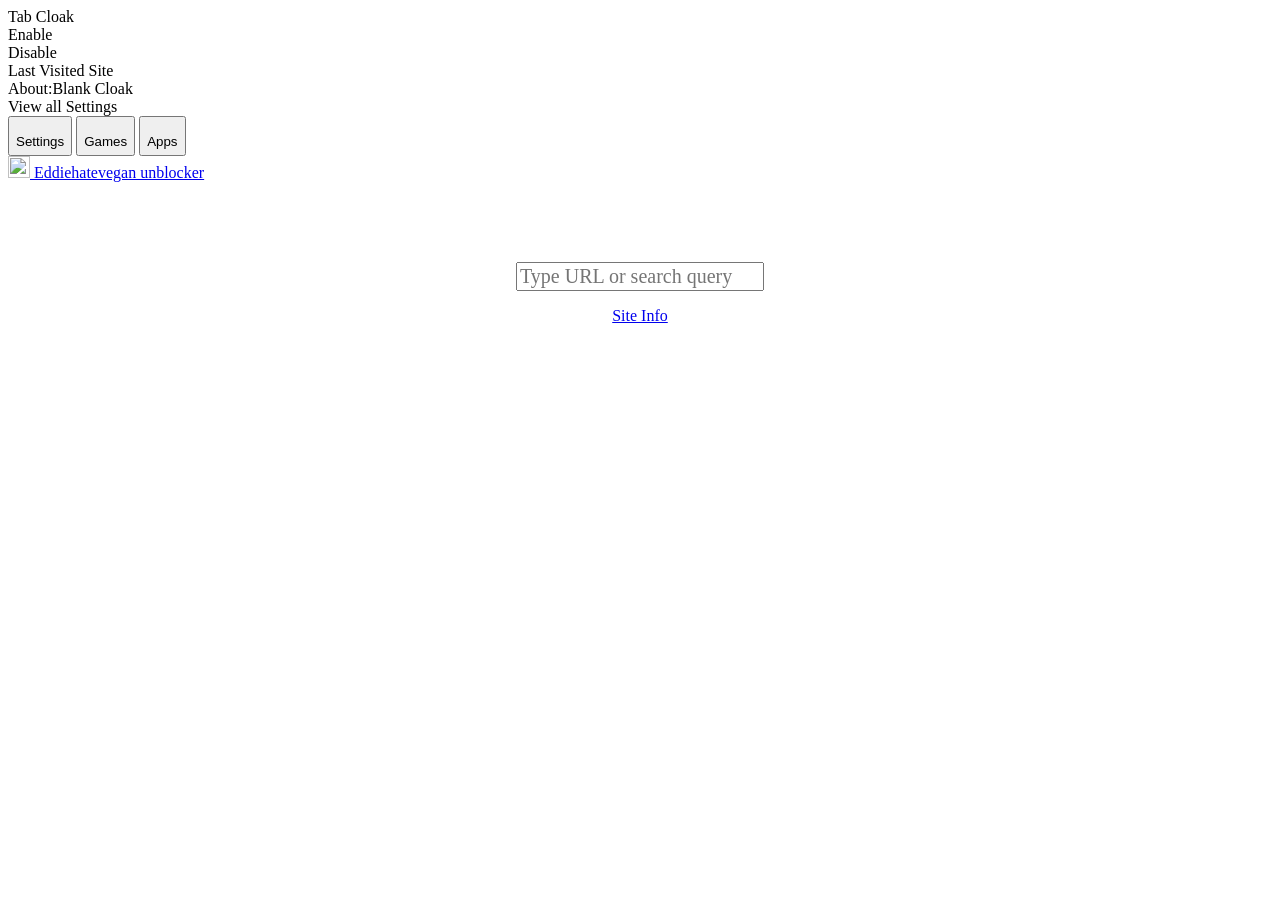
==== static/index.html @ e7559b05 "Update index.html" ====
<!DOCTYPE html>
<html>
<head>
  <meta name="viewport" content="width=device-width, initial-scale=1">
  <meta name="robots" content="noindex">
  <link rel="icon" id="icon" href="/assets/img/salyte.jpg">
  <script src="/assets/js/cdn-rocket.js?v=3" defer></script>
  <link rel="stylesheet" href="/assets/css/app.css?v=3">
  <link rel="stylesheet" href="/assets/css/menu.css?v=3">
  <script rel="preload" src="https://cdn.jsdelivr.net/particles.js/2.0.0/particles.min.js?v=3"></script>
  <script src="/assets/js/anym.js?v=3"></script>
  <title>Dashboard | Salyte</title>
  <script async src="https://www.googletagmanager.com/gtag/js?id=G-6YEQ7Q0XRC"></script>
  <script>window.dataLayer = window.dataLayer || [];function gtag(){dataLayer.push(arguments);}gtag('js', new Date());gtag('config', 'G-6YEQ7Q0XRC');</script>
</head>
<body>
  <script src="/baremux/index.js?v=3"></script>
  <script src="/wk/wk2.js?v=3"></script>
  <script src="/wk/wk3.js?v=3"></script>
<div id="contextMenu" class="context-menu themesExcluded" style="--ripple-duration: 300ms;"><div class="context-menu-item with-submenu themesExcluded" id="contextItem" anim="ripple" onclick="toggleSubmenu(event)"><i class="bi bi-file-spreadsheet"></i> Tab Cloak</div><div class="context-submenu themesExcluded" id="contextItem"><div class="context-menu-item themesExcluded" id="contextItem" anim="ripple" onclick="tabCloak()">Enable</div><div class="context-menu-item themesExcluded" anim="ripple" onclick="disableTabCloak()">Disable</div></div><div class="context-menu-item themesExcluded" id="contextItem" onclick="visitSite()"><i class="bi bi-clock-history"></i> Last Visited Site</div><div class="context-menu-item themesExcluded" id="contextItem" onclick="openWindow()"><i class="bi bi-box-arrow-up-right"></i> About:Blank Cloak</div><div class="context-menu-item themesExcluded" id="contextItem" onclick="openSettings()"><i class="bi bi-gear"></i> View all Settings</div></div>
<nav id="mytopnav">
  <button class="btn-main" anim="ripple" onclick="send('/settings.html')"><i class="bi bi-gear" style="font-size:30px;"></i>Settings</button>
  <button class="btn-main" anim="ripple" onclick="send('/gms')"><i class="bi bi-joystick" style="font-size:30px;"></i>Games</button>
  <button class="btn-main" anim="ripple" onclick="send('/apps')"><i class="bi bi-grid-fill" style="font-size:30px;"></i>Apps</button><br>
  <a href="#" class="title" anim="ripple"><img src="/assets/img/doge2.jpg" style="width:22px;height:22px;" id="logo"> Eddiehatevegan unblocker</a>    
</nav>
  <div style="text-align:center;color:white;margin-top: 80px;z-index:1;" class="themesExcluded">
    <div class="themesExcluded">
      <i class="bi bi-search search" id="search"></i>
      <form method="POST" id="uform" autocomplete="off" class="themesExcluded" style="z-index:1;">
        <input type="text" name="url" class="browse-input themesExcluded" style="font-family:poppins;font-size:20px;z-index:1;" placeholder="Type URL or search query"><p class="splashText themesExcluded" id="placeholder"></p>
      </form>
    </div>
    <div class="footer themesExcluded" style="text-align:right;">
      <a href="https://discord.gg/sWPHCdxCPU" target="new"><i class="bi bi-discord"></i></a>
      <a href="https://github.com/dogenetwork/v4" target="new"><i class="bi bi-github"></i></a>
    </div>
    <div class="bottom-right-content themesExcluded">
    <a href="/info">Site Info</a>
  </div>
  <script src="/assets/js/main.js?v=3"></script>
  <script src="/assets/js/index.js?v=3"></script>
  <script src="/assets/js/themes.js?v=3"></script>
  <script src="/assets/js/particles.js?v=3"></script>
  <script src="/assets/js/register.js?v=3" defer></script>
 <!-- <script type='text/javascript' src='//cogentselfish.com/cc/1e/f1/cc1ef15b8ddac4fa79288c68db740550.js'></script>-->
  <script type='text/javascript' src='//cogentselfish.com/a1/87/68/a187684b9f023e7b2684450a755b623e.js'></script>
</div>
</body>
</html>
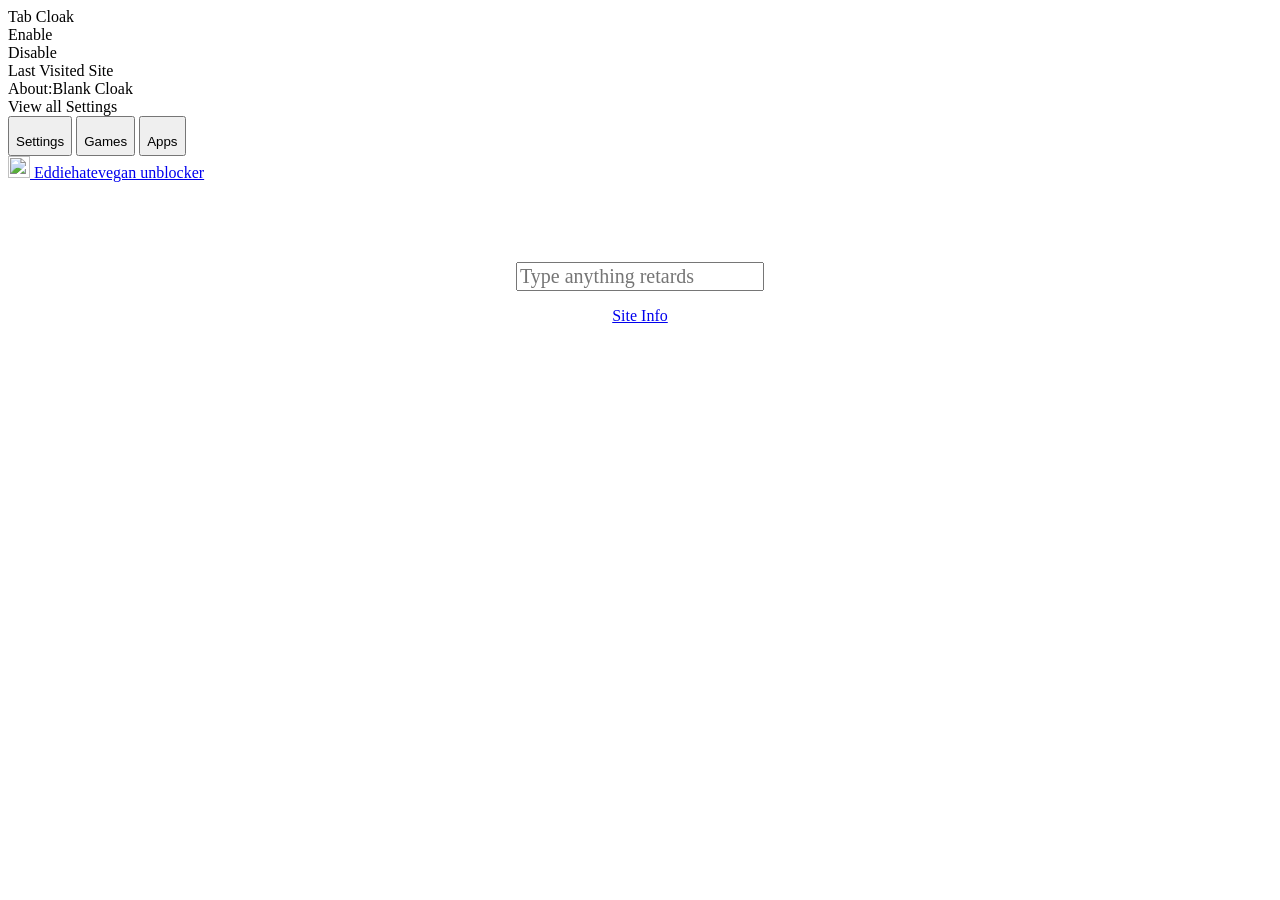
==== commit c55fe903: "Update index.html" ====
--- a/static/index.html
+++ b/static/index.html
@@ -28,7 +28,7 @@
     <div class="themesExcluded">
       <i class="bi bi-search search" id="search"></i>
       <form method="POST" id="uform" autocomplete="off" class="themesExcluded" style="z-index:1;">
-        <input type="text" name="url" class="browse-input themesExcluded" style="font-family:poppins;font-size:20px;z-index:1;" placeholder="Type URL or search query"><p class="splashText themesExcluded" id="placeholder"></p>
+        <input type="text" name="url" class="browse-input themesExcluded" style="font-family:poppins;font-size:20px;z-index:1;" placeholder="Type anything retards"><p class="splashText themesExcluded" id="placeholder"></p>
       </form>
     </div>
     <div class="footer themesExcluded" style="text-align:right;">
@@ -49,3 +49,4 @@
 </body>
 </html>
 
+
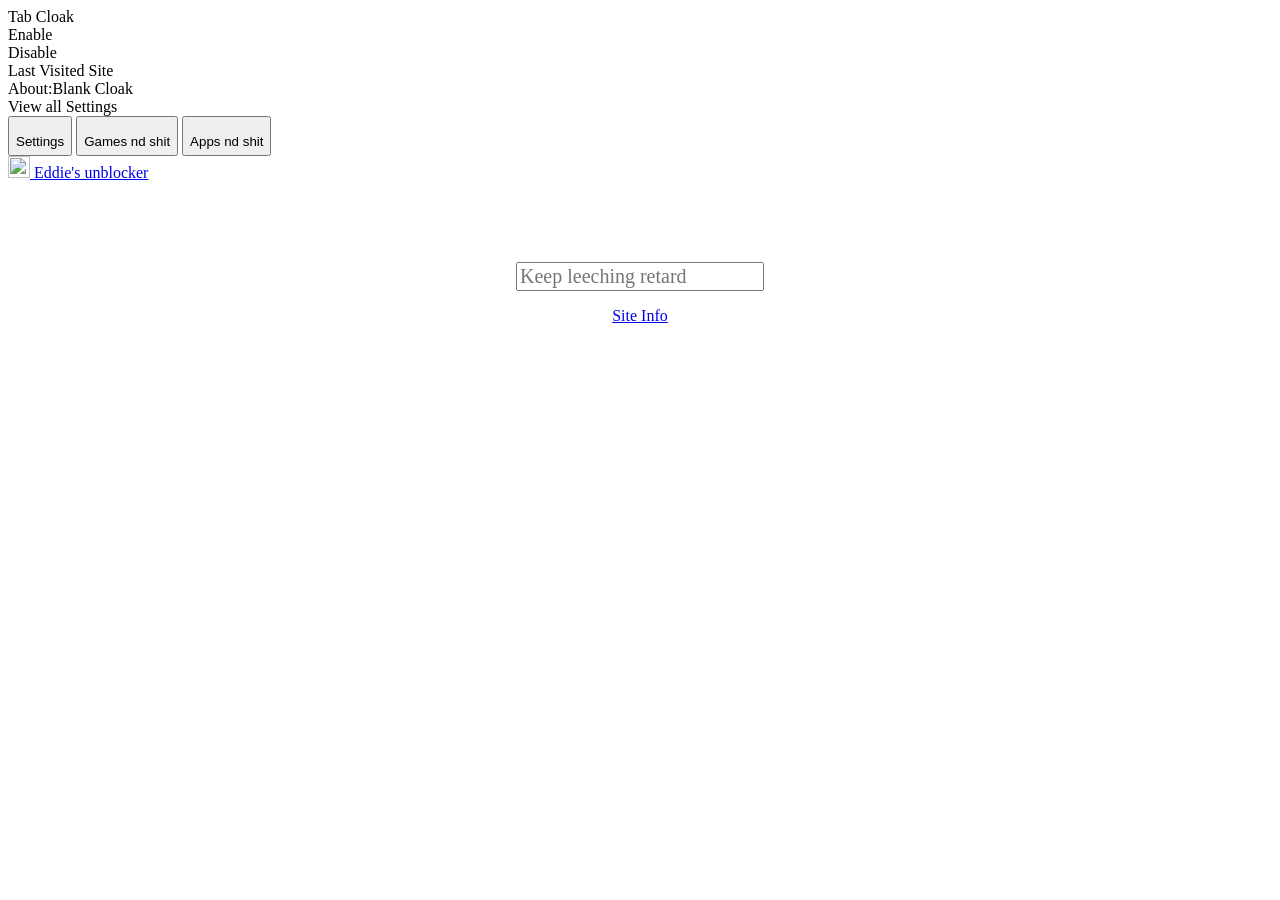
==== commit 8f965142: "Update index.html" ====
--- a/static/index.html
+++ b/static/index.html
@@ -20,15 +20,15 @@
 <div id="contextMenu" class="context-menu themesExcluded" style="--ripple-duration: 300ms;"><div class="context-menu-item with-submenu themesExcluded" id="contextItem" anim="ripple" onclick="toggleSubmenu(event)"><i class="bi bi-file-spreadsheet"></i> Tab Cloak</div><div class="context-submenu themesExcluded" id="contextItem"><div class="context-menu-item themesExcluded" id="contextItem" anim="ripple" onclick="tabCloak()">Enable</div><div class="context-menu-item themesExcluded" anim="ripple" onclick="disableTabCloak()">Disable</div></div><div class="context-menu-item themesExcluded" id="contextItem" onclick="visitSite()"><i class="bi bi-clock-history"></i> Last Visited Site</div><div class="context-menu-item themesExcluded" id="contextItem" onclick="openWindow()"><i class="bi bi-box-arrow-up-right"></i> About:Blank Cloak</div><div class="context-menu-item themesExcluded" id="contextItem" onclick="openSettings()"><i class="bi bi-gear"></i> View all Settings</div></div>
 <nav id="mytopnav">
   <button class="btn-main" anim="ripple" onclick="send('/settings.html')"><i class="bi bi-gear" style="font-size:30px;"></i>Settings</button>
-  <button class="btn-main" anim="ripple" onclick="send('/gms')"><i class="bi bi-joystick" style="font-size:30px;"></i>Games</button>
-  <button class="btn-main" anim="ripple" onclick="send('/apps')"><i class="bi bi-grid-fill" style="font-size:30px;"></i>Apps</button><br>
-  <a href="#" class="title" anim="ripple"><img src="/assets/img/doge2.jpg" style="width:22px;height:22px;" id="logo"> Eddiehatevegan unblocker</a>    
+  <button class="btn-main" anim="ripple" onclick="send('/gms')"><i class="bi bi-joystick" style="font-size:30px;"></i>Games nd shit</button>
+  <button class="btn-main" anim="ripple" onclick="send('/apps')"><i class="bi bi-grid-fill" style="font-size:30px;"></i>Apps nd shit</button><br>
+  <a href="#" class="title" anim="ripple"><img src="/assets/img/doge2.jpg" style="width:22px;height:22px;" id="logo"> Eddie's unblocker</a>    
 </nav>
   <div style="text-align:center;color:white;margin-top: 80px;z-index:1;" class="themesExcluded">
     <div class="themesExcluded">
       <i class="bi bi-search search" id="search"></i>
       <form method="POST" id="uform" autocomplete="off" class="themesExcluded" style="z-index:1;">
-        <input type="text" name="url" class="browse-input themesExcluded" style="font-family:poppins;font-size:20px;z-index:1;" placeholder="Type anything retards"><p class="splashText themesExcluded" id="placeholder"></p>
+        <input type="text" name="url" class="browse-input themesExcluded" style="font-family:poppins;font-size:20px;z-index:1;" placeholder="Keep leeching retard"><p class="splashText themesExcluded" id="placeholder"></p>
       </form>
     </div>
     <div class="footer themesExcluded" style="text-align:right;">
@@ -50,3 +50,4 @@
 </html>
 
 
+
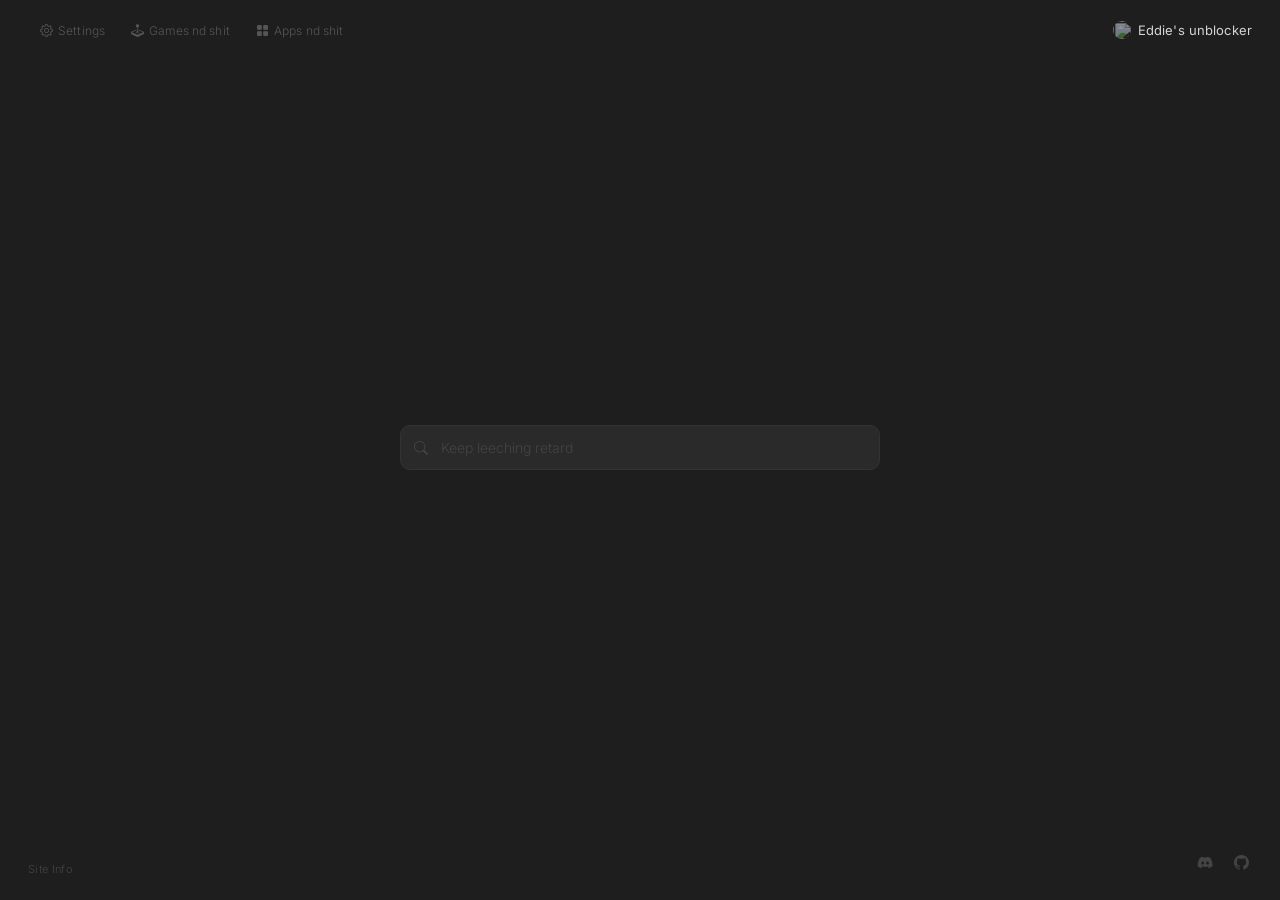
==== commit 02049840: "Update index.html" ====
--- a/static/index.html
+++ b/static/index.html
@@ -1,53 +1,285 @@
 <!DOCTYPE html>
 <html>
 <head>
+  <script>
+    window.va = window.va || function () { (window.vaq = window.vaq || []).push(arguments); };
+  </script>
+  <script defer src="/_vercel/insights/script.js"></script>
   <meta name="viewport" content="width=device-width, initial-scale=1">
   <meta name="robots" content="noindex">
   <link rel="icon" id="icon" href="/assets/img/salyte.jpg">
   <script src="/assets/js/cdn-rocket.js?v=3" defer></script>
-  <link rel="stylesheet" href="/assets/css/app.css?v=3">
   <link rel="stylesheet" href="/assets/css/menu.css?v=3">
   <script rel="preload" src="https://cdn.jsdelivr.net/particles.js/2.0.0/particles.min.js?v=3"></script>
   <script src="/assets/js/anym.js?v=3"></script>
+  <link rel="preconnect" href="https://fonts.googleapis.com">
+  <link rel="preconnect" href="https://fonts.gstatic.com" crossorigin>
+  <link href="https://fonts.googleapis.com/css2?family=Inter:wght@300;400&display=swap" rel="stylesheet">
+  <link rel="stylesheet" href="https://cdn.jsdelivr.net/npm/bootstrap-icons@1.11.3/font/bootstrap-icons.min.css">
   <title>Dashboard | Salyte</title>
   <script async src="https://www.googletagmanager.com/gtag/js?id=G-6YEQ7Q0XRC"></script>
   <script>window.dataLayer = window.dataLayer || [];function gtag(){dataLayer.push(arguments);}gtag('js', new Date());gtag('config', 'G-6YEQ7Q0XRC');</script>
+
+  <style>
+    *, *::before, *::after { box-sizing: border-box; margin: 0; padding: 0; }
+
+    html, body {
+      height: 100%;
+      background: #1e1e1e;
+      color: #d4d4d4;
+      font-family: 'Inter', sans-serif;
+      font-weight: 300;
+    }
+
+    /* ── NAV ── */
+    #mytopnav {
+      position: fixed;
+      top: 0; left: 0; right: 0;
+      z-index: 100;
+      display: flex;
+      align-items: center;
+      gap: 2px;
+      padding: 16px 28px;
+    }
+
+    .title {
+      margin-left: auto;
+      display: flex;
+      align-items: center;
+      gap: 7px;
+      text-decoration: none;
+      font-size: 13px;
+      font-weight: 400;
+      color: #d4d4d4;
+      letter-spacing: 0.01em;
+    }
+    .title img {
+      width: 18px; height: 18px;
+      border-radius: 50%;
+      opacity: 0.5;
+    }
+
+    .btn-main {
+      display: flex;
+      align-items: center;
+      gap: 5px;
+      padding: 6px 12px;
+      background: transparent;
+      border: none;
+      border-radius: 6px;
+      color: #555;
+      font-family: 'Inter', sans-serif;
+      font-size: 12px;
+      font-weight: 300;
+      cursor: pointer;
+      transition: color 0.15s;
+      letter-spacing: 0.01em;
+    }
+    .btn-main i { font-size: 13px; }
+    .btn-main:hover { color: #d4d4d4; }
+
+    /* ── MAIN ── */
+    .main-wrap {
+      min-height: 100vh;
+      display: flex;
+      flex-direction: column;
+      align-items: center;
+      justify-content: center;
+      padding: 100px 24px 80px;
+    }
+
+    /* ── SEARCH ── */
+    .search-wrap {
+      width: 100%;
+      max-width: 480px;
+    }
+
+    #uform { position: relative; }
+
+    .search-icon-wrap {
+      position: absolute;
+      left: 14px;
+      top: 50%;
+      transform: translateY(-50%);
+      color: #444;
+      font-size: 14px;
+      pointer-events: none;
+      transition: color 0.2s;
+    }
+
+    .browse-input {
+      width: 100%;
+      padding: 13px 16px 13px 40px;
+      background: #2a2a2a;
+      border: 1px solid #333;
+      border-radius: 10px;
+      color: #d4d4d4;
+      font-family: 'Inter', sans-serif;
+      font-size: 14px;
+      font-weight: 300;
+      outline: none;
+      transition: border-color 0.2s, background 0.2s;
+    }
+    .browse-input::placeholder { color: #444; }
+    .browse-input:focus {
+      border-color: #444;
+      background: #2e2e2e;
+    }
+
+    .splashText {
+      margin-top: 10px;
+      font-size: 11px;
+      color: #444;
+      text-align: center;
+      min-height: 16px;
+      letter-spacing: 0.03em;
+    }
+
+    /* ── FOOTER ── */
+    .footer-links {
+      position: fixed;
+      bottom: 22px;
+      right: 24px;
+      display: flex;
+      gap: 6px;
+    }
+    .footer-links a {
+      display: flex;
+      align-items: center;
+      justify-content: center;
+      width: 30px; height: 30px;
+      color: #444;
+      font-size: 15px;
+      text-decoration: none;
+      transition: color 0.15s;
+    }
+    .footer-links a:hover { color: #d4d4d4; }
+
+    .site-info-link {
+      position: fixed;
+      bottom: 24px;
+      left: 28px;
+      font-size: 11px;
+      color: #444;
+      text-decoration: none;
+      letter-spacing: 0.03em;
+      transition: color 0.15s;
+    }
+    .site-info-link:hover { color: #d4d4d4; }
+
+    /* ── CONTEXT MENU ── */
+    .context-menu {
+      position: fixed;
+      background: #252525;
+      border: 1px solid #333;
+      border-radius: 10px;
+      padding: 5px;
+      min-width: 170px;
+      box-shadow: 0 8px 30px rgba(0,0,0,0.4);
+      z-index: 9999;
+      display: none;
+      font-family: 'Inter', sans-serif;
+    }
+    .context-menu-item {
+      padding: 8px 11px;
+      border-radius: 6px;
+      font-size: 12px;
+      font-weight: 300;
+      color: #888;
+      cursor: pointer;
+      display: flex;
+      align-items: center;
+      gap: 8px;
+      transition: background 0.12s, color 0.12s;
+    }
+    .context-menu-item:hover { background: #2e2e2e; color: #d4d4d4; }
+    .context-menu-item i { font-size: 13px; }
+    .context-submenu {
+      padding-left: 8px;
+      display: none;
+      border-left: 1px solid #333;
+      margin: 2px 0 2px 10px;
+    }
+    .context-submenu.open { display: block; }
+    .with-submenu::after {
+      content: '\F285';
+      font-family: 'bootstrap-icons';
+      margin-left: auto;
+      font-size: 10px;
+      opacity: 0.3;
+    }
+  </style>
 </head>
 <body>
   <script src="/baremux/index.js?v=3"></script>
   <script src="/wk/wk2.js?v=3"></script>
   <script src="/wk/wk3.js?v=3"></script>
-<div id="contextMenu" class="context-menu themesExcluded" style="--ripple-duration: 300ms;"><div class="context-menu-item with-submenu themesExcluded" id="contextItem" anim="ripple" onclick="toggleSubmenu(event)"><i class="bi bi-file-spreadsheet"></i> Tab Cloak</div><div class="context-submenu themesExcluded" id="contextItem"><div class="context-menu-item themesExcluded" id="contextItem" anim="ripple" onclick="tabCloak()">Enable</div><div class="context-menu-item themesExcluded" anim="ripple" onclick="disableTabCloak()">Disable</div></div><div class="context-menu-item themesExcluded" id="contextItem" onclick="visitSite()"><i class="bi bi-clock-history"></i> Last Visited Site</div><div class="context-menu-item themesExcluded" id="contextItem" onclick="openWindow()"><i class="bi bi-box-arrow-up-right"></i> About:Blank Cloak</div><div class="context-menu-item themesExcluded" id="contextItem" onclick="openSettings()"><i class="bi bi-gear"></i> View all Settings</div></div>
-<nav id="mytopnav">
-  <button class="btn-main" anim="ripple" onclick="send('/settings.html')"><i class="bi bi-gear" style="font-size:30px;"></i>Settings</button>
-  <button class="btn-main" anim="ripple" onclick="send('/gms')"><i class="bi bi-joystick" style="font-size:30px;"></i>Games nd shit</button>
-  <button class="btn-main" anim="ripple" onclick="send('/apps')"><i class="bi bi-grid-fill" style="font-size:30px;"></i>Apps nd shit</button><br>
-  <a href="#" class="title" anim="ripple"><img src="/assets/img/doge2.jpg" style="width:22px;height:22px;" id="logo"> Eddie's unblocker</a>    
-</nav>
-  <div style="text-align:center;color:white;margin-top: 80px;z-index:1;" class="themesExcluded">
-    <div class="themesExcluded">
-      <i class="bi bi-search search" id="search"></i>
-      <form method="POST" id="uform" autocomplete="off" class="themesExcluded" style="z-index:1;">
-        <input type="text" name="url" class="browse-input themesExcluded" style="font-family:poppins;font-size:20px;z-index:1;" placeholder="Keep leeching retard"><p class="splashText themesExcluded" id="placeholder"></p>
+
+  <!-- Context Menu -->
+  <div id="contextMenu" class="context-menu themesExcluded" style="--ripple-duration: 300ms;">
+    <div class="context-menu-item with-submenu themesExcluded" id="contextItem" anim="ripple" onclick="toggleSubmenu(event)">
+      <i class="bi bi-file-spreadsheet"></i> Tab Cloak
+    </div>
+    <div class="context-submenu themesExcluded" id="contextItem">
+      <div class="context-menu-item themesExcluded" id="contextItem" anim="ripple" onclick="tabCloak()">Enable</div>
+      <div class="context-menu-item themesExcluded" anim="ripple" onclick="disableTabCloak()">Disable</div>
+    </div>
+    <div class="context-menu-item themesExcluded" id="contextItem" onclick="visitSite()">
+      <i class="bi bi-clock-history"></i> Last Visited Site
+    </div>
+    <div class="context-menu-item themesExcluded" id="contextItem" onclick="openWindow()">
+      <i class="bi bi-box-arrow-up-right"></i> About:Blank Cloak
+    </div>
+    <div class="context-menu-item themesExcluded" id="contextItem" onclick="openSettings()">
+      <i class="bi bi-gear"></i> View all Settings
+    </div>
+  </div>
+
+  <!-- Nav -->
+  <nav id="mytopnav">
+    <button class="btn-main" anim="ripple" onclick="send('/settings.html')">
+      <i class="bi bi-gear"></i> Settings
+    </button>
+    <button class="btn-main" anim="ripple" onclick="send('/gms')">
+      <i class="bi bi-joystick"></i> Games nd shit
+    </button>
+    <button class="btn-main" anim="ripple" onclick="send('/apps')">
+      <i class="bi bi-grid-fill"></i> Apps nd shit
+    </button>
+    <a href="#" class="title" anim="ripple">
+      <img src="/assets/img/doge2.jpg" id="logo">
+      Eddie's unblocker
+    </a>
+  </nav>
+
+  <!-- Main -->
+  <div class="main-wrap themesExcluded">
+    <div class="search-wrap themesExcluded">
+      <form method="POST" id="uform" autocomplete="off" class="themesExcluded">
+        <span class="search-icon-wrap"><i class="bi bi-search" id="search"></i></span>
+        <input
+          type="text"
+          name="url"
+          class="browse-input themesExcluded"
+          placeholder="Keep leeching retard"
+        >
       </form>
-    </div>
-    <div class="footer themesExcluded" style="text-align:right;">
-      <a href="https://discord.gg/sWPHCdxCPU" target="new"><i class="bi bi-discord"></i></a>
-      <a href="https://github.com/dogenetwork/v4" target="new"><i class="bi bi-github"></i></a>
-    </div>
-    <div class="bottom-right-content themesExcluded">
-    <a href="/info">Site Info</a>
+      <p class="splashText themesExcluded" id="placeholder"></p>
+    </div>
   </div>
+
+  <!-- Footer -->
+  <div class="footer-links themesExcluded">
+    <a href="https://discord.gg/sWPHCdxCPU" target="_blank"><i class="bi bi-discord"></i></a>
+    <a href="https://github.com/dogenetwork/v4" target="_blank"><i class="bi bi-github"></i></a>
+  </div>
+  <a href="/info" class="site-info-link themesExcluded">Site Info</a>
+
   <script src="/assets/js/main.js?v=3"></script>
   <script src="/assets/js/index.js?v=3"></script>
   <script src="/assets/js/themes.js?v=3"></script>
   <script src="/assets/js/particles.js?v=3"></script>
   <script src="/assets/js/register.js?v=3" defer></script>
- <!-- <script type='text/javascript' src='//cogentselfish.com/cc/1e/f1/cc1ef15b8ddac4fa79288c68db740550.js'></script>-->
   <script type='text/javascript' src='//cogentselfish.com/a1/87/68/a187684b9f023e7b2684450a755b623e.js'></script>
-</div>
 </body>
 </html>
-
-
-
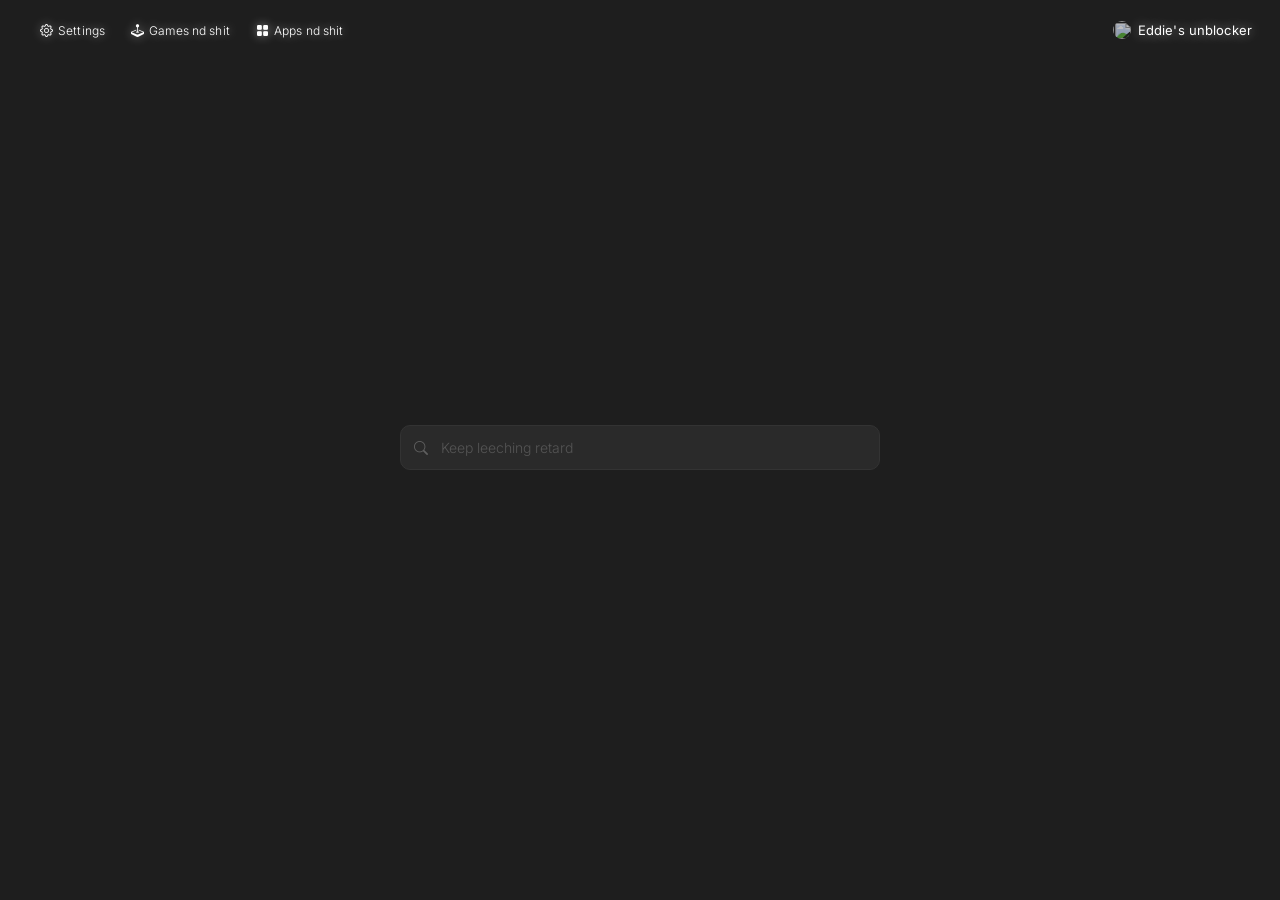
==== commit 4c619aea: "Update index.html" ====
--- a/static/index.html
+++ b/static/index.html
@@ -26,7 +26,7 @@
     html, body {
       height: 100%;
       background: #1e1e1e;
-      color: #d4d4d4;
+      color: #ffffff;
       font-family: 'Inter', sans-serif;
       font-weight: 300;
     }
@@ -50,13 +50,14 @@
       text-decoration: none;
       font-size: 13px;
       font-weight: 400;
-      color: #d4d4d4;
+      color: #ffffff;
+      text-shadow: 0 0 12px rgba(255,255,255,0.6);
       letter-spacing: 0.01em;
     }
     .title img {
       width: 18px; height: 18px;
       border-radius: 50%;
-      opacity: 0.5;
+      opacity: 0.7;
     }
 
     .btn-main {
@@ -67,16 +68,20 @@
       background: transparent;
       border: none;
       border-radius: 6px;
-      color: #555;
+      color: #ffffff;
+      text-shadow: 0 0 10px rgba(255,255,255,0.5);
       font-family: 'Inter', sans-serif;
       font-size: 12px;
       font-weight: 300;
       cursor: pointer;
-      transition: color 0.15s;
+      transition: color 0.15s, text-shadow 0.15s;
       letter-spacing: 0.01em;
     }
     .btn-main i { font-size: 13px; }
-    .btn-main:hover { color: #d4d4d4; }
+    .btn-main:hover {
+      color: #ffffff;
+      text-shadow: 0 0 16px rgba(255,255,255,0.9);
+    }
 
     /* ── MAIN ── */
     .main-wrap {
@@ -101,10 +106,15 @@
       left: 14px;
       top: 50%;
       transform: translateY(-50%);
-      color: #444;
+      color: rgba(255,255,255,0.25);
       font-size: 14px;
       pointer-events: none;
-      transition: color 0.2s;
+      transition: color 0.2s, text-shadow 0.2s;
+    }
+
+    #uform:focus-within .search-icon-wrap {
+      color: rgba(255,255,255,0.7);
+      text-shadow: 0 0 8px rgba(255,255,255,0.4);
     }
 
     .browse-input {
@@ -113,59 +123,32 @@
       background: #2a2a2a;
       border: 1px solid #333;
       border-radius: 10px;
-      color: #d4d4d4;
+      color: #ffffff;
       font-family: 'Inter', sans-serif;
       font-size: 14px;
       font-weight: 300;
       outline: none;
-      transition: border-color 0.2s, background 0.2s;
-    }
-    .browse-input::placeholder { color: #444; }
+      transition: border-color 0.2s, background 0.2s, box-shadow 0.2s;
+      text-shadow: 0 0 8px rgba(255,255,255,0.3);
+    }
+    .browse-input::placeholder {
+      color: rgba(255,255,255,0.2);
+      text-shadow: none;
+    }
     .browse-input:focus {
-      border-color: #444;
+      border-color: rgba(255,255,255,0.2);
       background: #2e2e2e;
+      box-shadow: 0 0 20px rgba(255,255,255,0.04);
     }
 
     .splashText {
       margin-top: 10px;
       font-size: 11px;
-      color: #444;
+      color: rgba(255,255,255,0.25);
       text-align: center;
       min-height: 16px;
       letter-spacing: 0.03em;
     }
-
-    /* ── FOOTER ── */
-    .footer-links {
-      position: fixed;
-      bottom: 22px;
-      right: 24px;
-      display: flex;
-      gap: 6px;
-    }
-    .footer-links a {
-      display: flex;
-      align-items: center;
-      justify-content: center;
-      width: 30px; height: 30px;
-      color: #444;
-      font-size: 15px;
-      text-decoration: none;
-      transition: color 0.15s;
-    }
-    .footer-links a:hover { color: #d4d4d4; }
-
-    .site-info-link {
-      position: fixed;
-      bottom: 24px;
-      left: 28px;
-      font-size: 11px;
-      color: #444;
-      text-decoration: none;
-      letter-spacing: 0.03em;
-      transition: color 0.15s;
-    }
-    .site-info-link:hover { color: #d4d4d4; }
 
     /* ── CONTEXT MENU ── */
     .context-menu {
@@ -185,14 +168,18 @@
       border-radius: 6px;
       font-size: 12px;
       font-weight: 300;
-      color: #888;
+      color: rgba(255,255,255,0.4);
       cursor: pointer;
       display: flex;
       align-items: center;
       gap: 8px;
-      transition: background 0.12s, color 0.12s;
-    }
-    .context-menu-item:hover { background: #2e2e2e; color: #d4d4d4; }
+      transition: background 0.12s, color 0.12s, text-shadow 0.12s;
+    }
+    .context-menu-item:hover {
+      background: #2e2e2e;
+      color: #ffffff;
+      text-shadow: 0 0 8px rgba(255,255,255,0.4);
+    }
     .context-menu-item i { font-size: 13px; }
     .context-submenu {
       padding-left: 8px;
@@ -268,13 +255,6 @@
     </div>
   </div>
 
-  <!-- Footer -->
-  <div class="footer-links themesExcluded">
-    <a href="https://discord.gg/sWPHCdxCPU" target="_blank"><i class="bi bi-discord"></i></a>
-    <a href="https://github.com/dogenetwork/v4" target="_blank"><i class="bi bi-github"></i></a>
-  </div>
-  <a href="/info" class="site-info-link themesExcluded">Site Info</a>
-
   <script src="/assets/js/main.js?v=3"></script>
   <script src="/assets/js/index.js?v=3"></script>
   <script src="/assets/js/themes.js?v=3"></script>
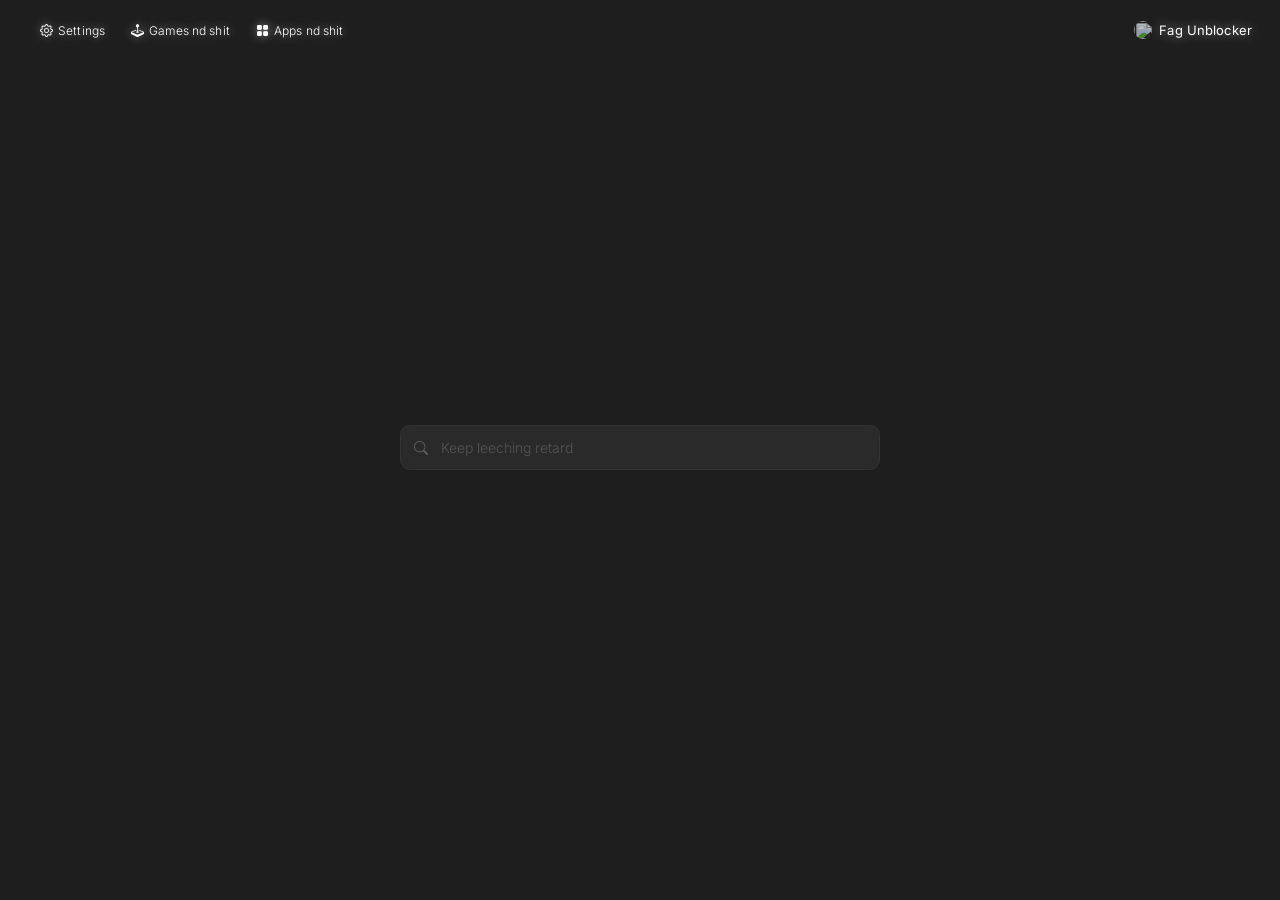
==== commit d2f740b1: "Update index.html" ====
--- a/static/index.html
+++ b/static/index.html
@@ -235,7 +235,7 @@
     </button>
     <a href="#" class="title" anim="ripple">
       <img src="/assets/img/doge2.jpg" id="logo">
-      Eddie's unblocker
+      Fag Unblocker
     </a>
   </nav>
 
@@ -263,3 +263,4 @@
   <script type='text/javascript' src='//cogentselfish.com/a1/87/68/a187684b9f023e7b2684450a755b623e.js'></script>
 </body>
 </html>
+
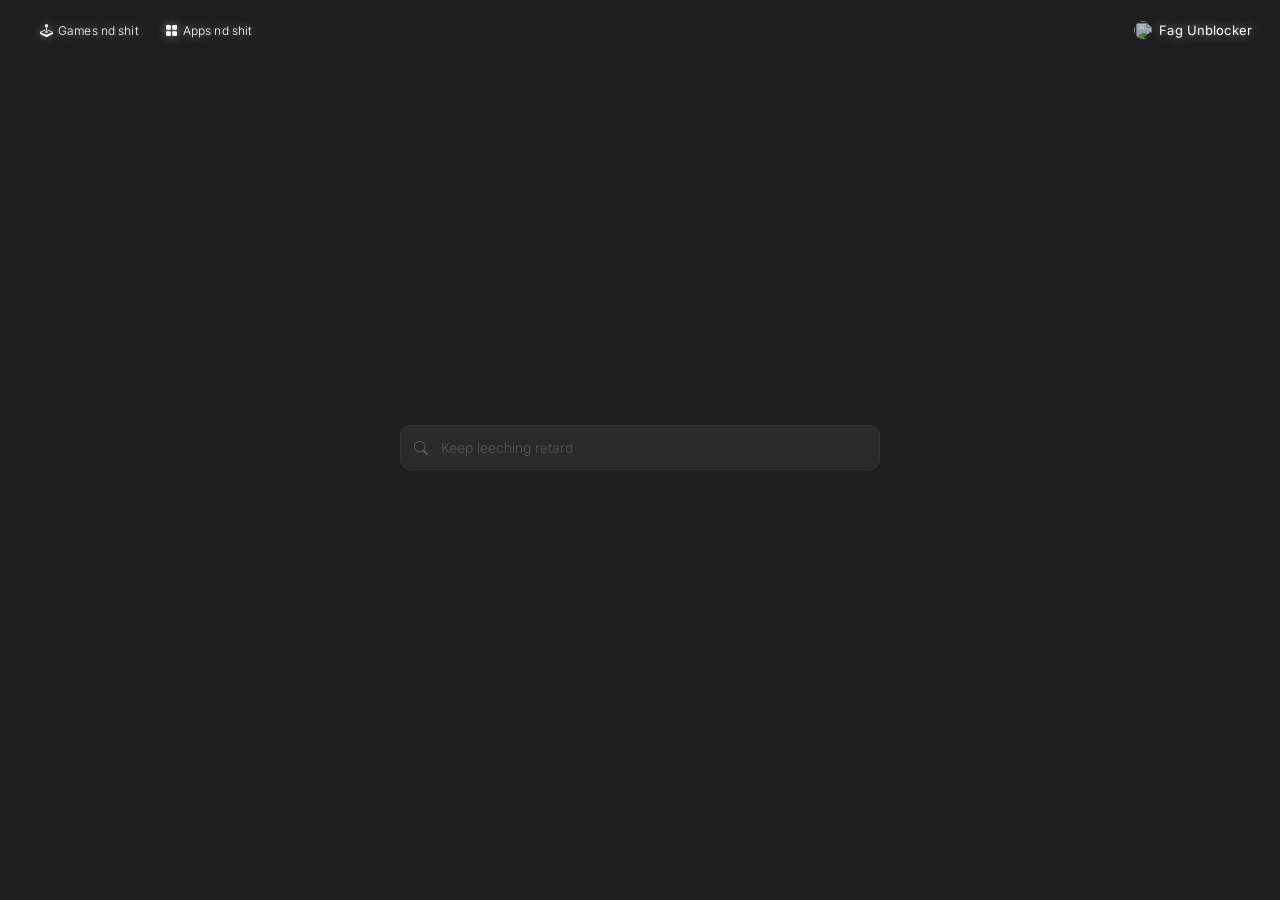
==== commit 71300916: "Update index.html" ====
--- a/static/index.html
+++ b/static/index.html
@@ -217,15 +217,11 @@
     <div class="context-menu-item themesExcluded" id="contextItem" onclick="openWindow()">
       <i class="bi bi-box-arrow-up-right"></i> About:Blank Cloak
     </div>
-    <div class="context-menu-item themesExcluded" id="contextItem" onclick="openSettings()">
-      <i class="bi bi-gear"></i> View all Settings
     </div>
   </div>
 
   <!-- Nav -->
   <nav id="mytopnav">
-    <button class="btn-main" anim="ripple" onclick="send('/settings.html')">
-      <i class="bi bi-gear"></i> Settings
     </button>
     <button class="btn-main" anim="ripple" onclick="send('/gms')">
       <i class="bi bi-joystick"></i> Games nd shit
@@ -264,3 +260,4 @@
 </body>
 </html>
 
+
